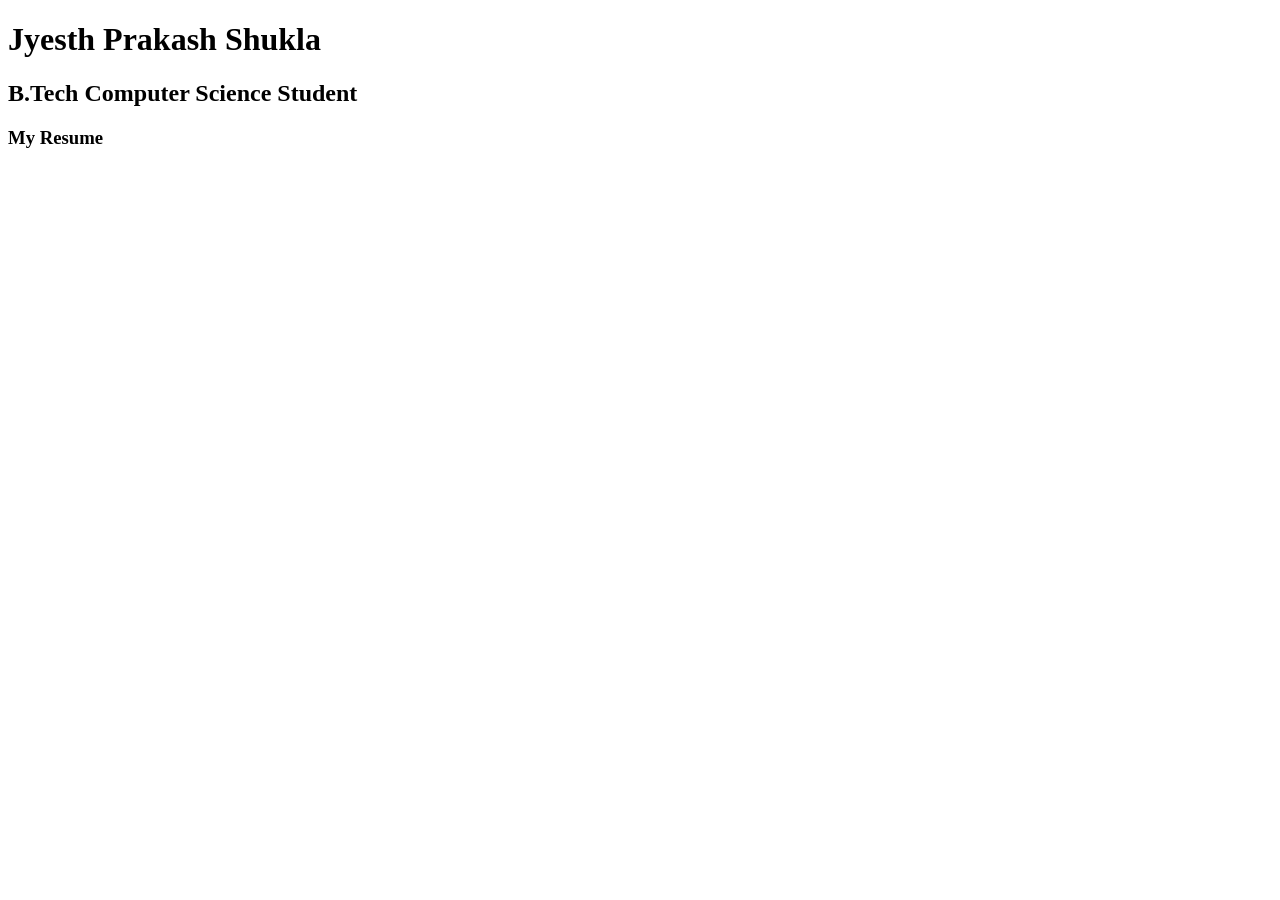
==== week2/index.html @ 208a0746 "2.1: Create basic HTML resume structure" ====
<!DOCTYPE html>
<html>
<head>
    <title>Jyesth Prakash Shukla - Resume</title>
</head>
<body>

    <h1>Jyesth Prakash Shukla</h1>
    <h2>B.Tech Computer Science Student</h2>
    <h3>My Resume</h3>

</body>
</html>
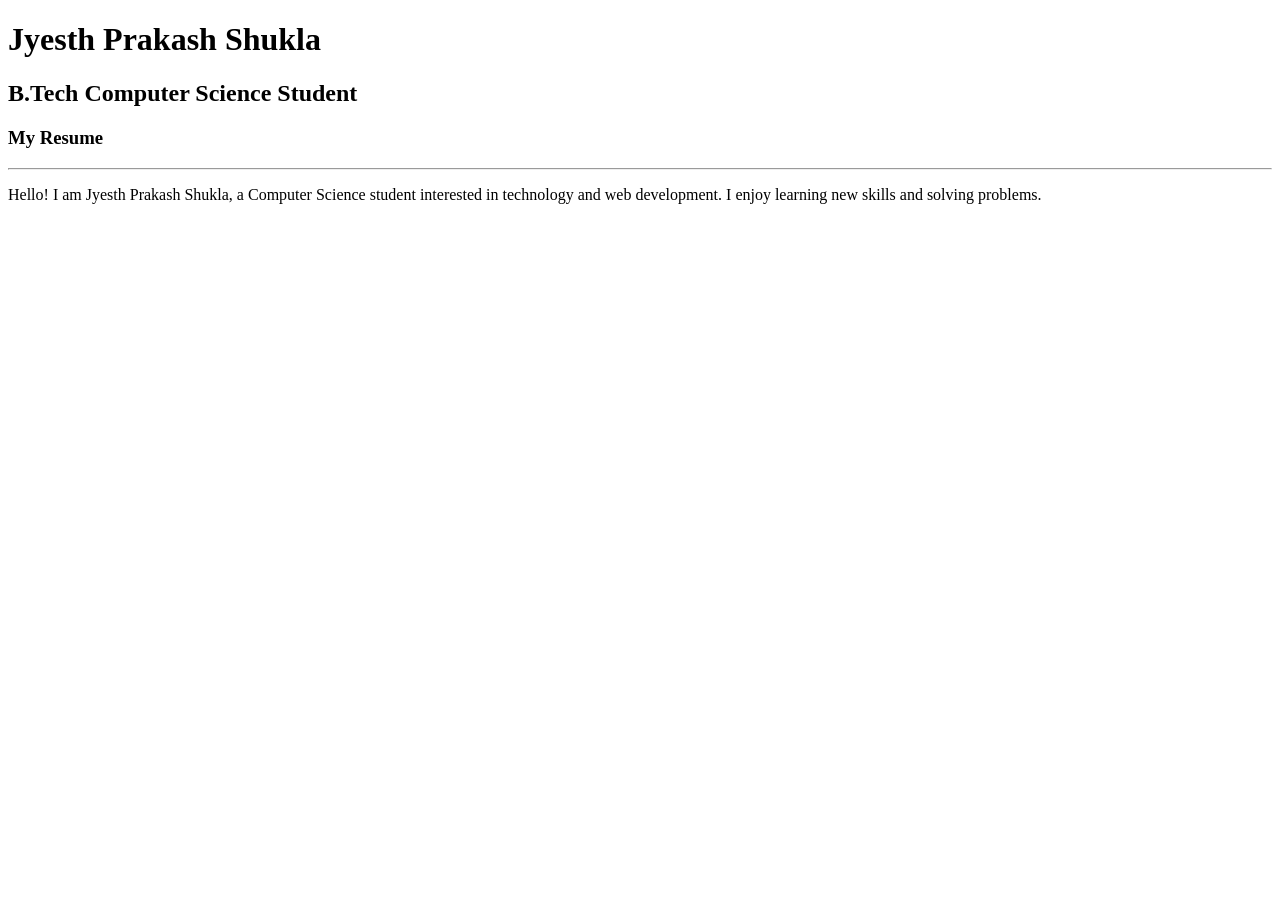
==== commit cf2a9b08: "2.2: Add introduction and horizontal line" ====
--- a/week2/index.html
+++ b/week2/index.html
@@ -9,5 +9,13 @@
     <h2>B.Tech Computer Science Student</h2>
     <h3>My Resume</h3>
 
+    <hr>
+
+    <p>
+        Hello! I am Jyesth Prakash Shukla, a Computer Science
+        student interested in technology and web development.
+        I enjoy learning new skills and solving problems.
+    </p>
+
 </body>
 </html>
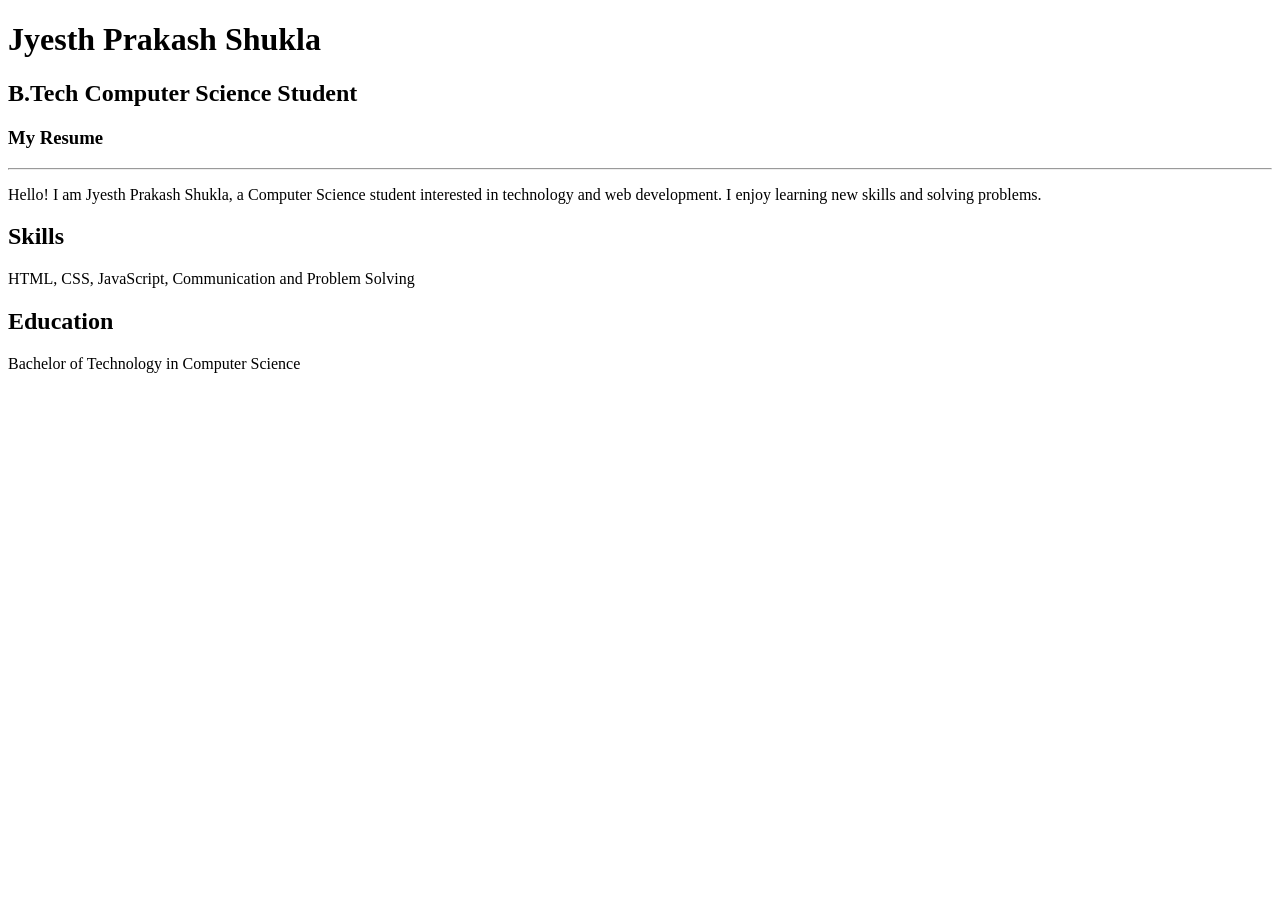
==== commit f021cd0f: "2.3: Add Skills and Education sections using div" ====
--- a/week2/index.html
+++ b/week2/index.html
@@ -17,5 +17,15 @@
         I enjoy learning new skills and solving problems.
     </p>
 
+    <div id="skills" class="section">
+        <h2>Skills</h2>
+        <p>HTML, CSS, JavaScript, Communication and Problem Solving</p>
+    </div>
+
+    <div id="education" class="section">
+        <h2>Education</h2>
+        <p>Bachelor of Technology in Computer Science</p>
+    </div>
+
 </body>
 </html>
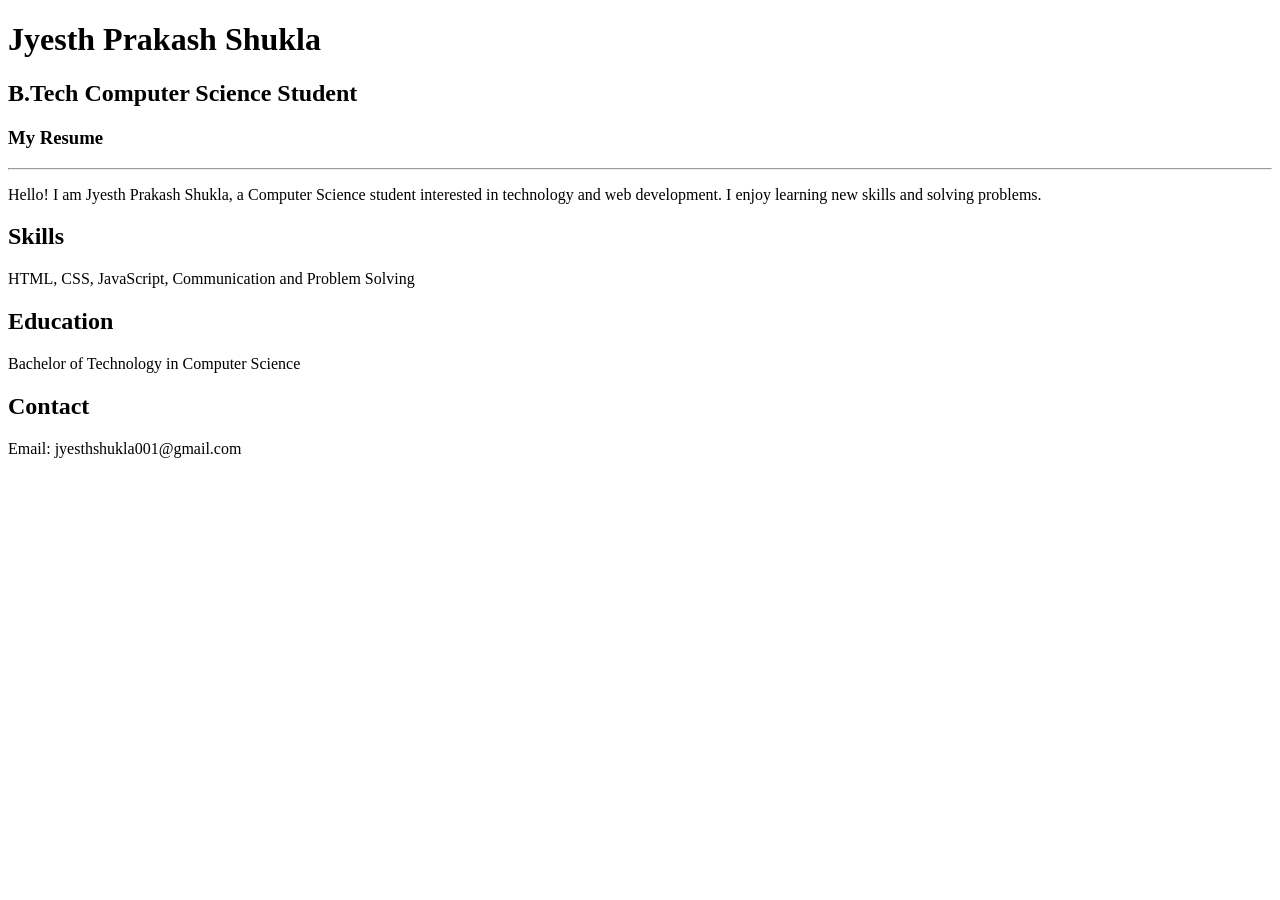
==== commit 8904197d: "2.4: Fix HTML structure and closing tags" ====
--- a/week2/index.html
+++ b/week2/index.html
@@ -27,5 +27,10 @@
         <p>Bachelor of Technology in Computer Science</p>
     </div>
 
+    <div id="contact" class="section">
+        <h2>Contact</h2>
+        <p>Email: jyesthshukla001@gmail.com</p>
+    </div>
+
 </body>
 </html>
